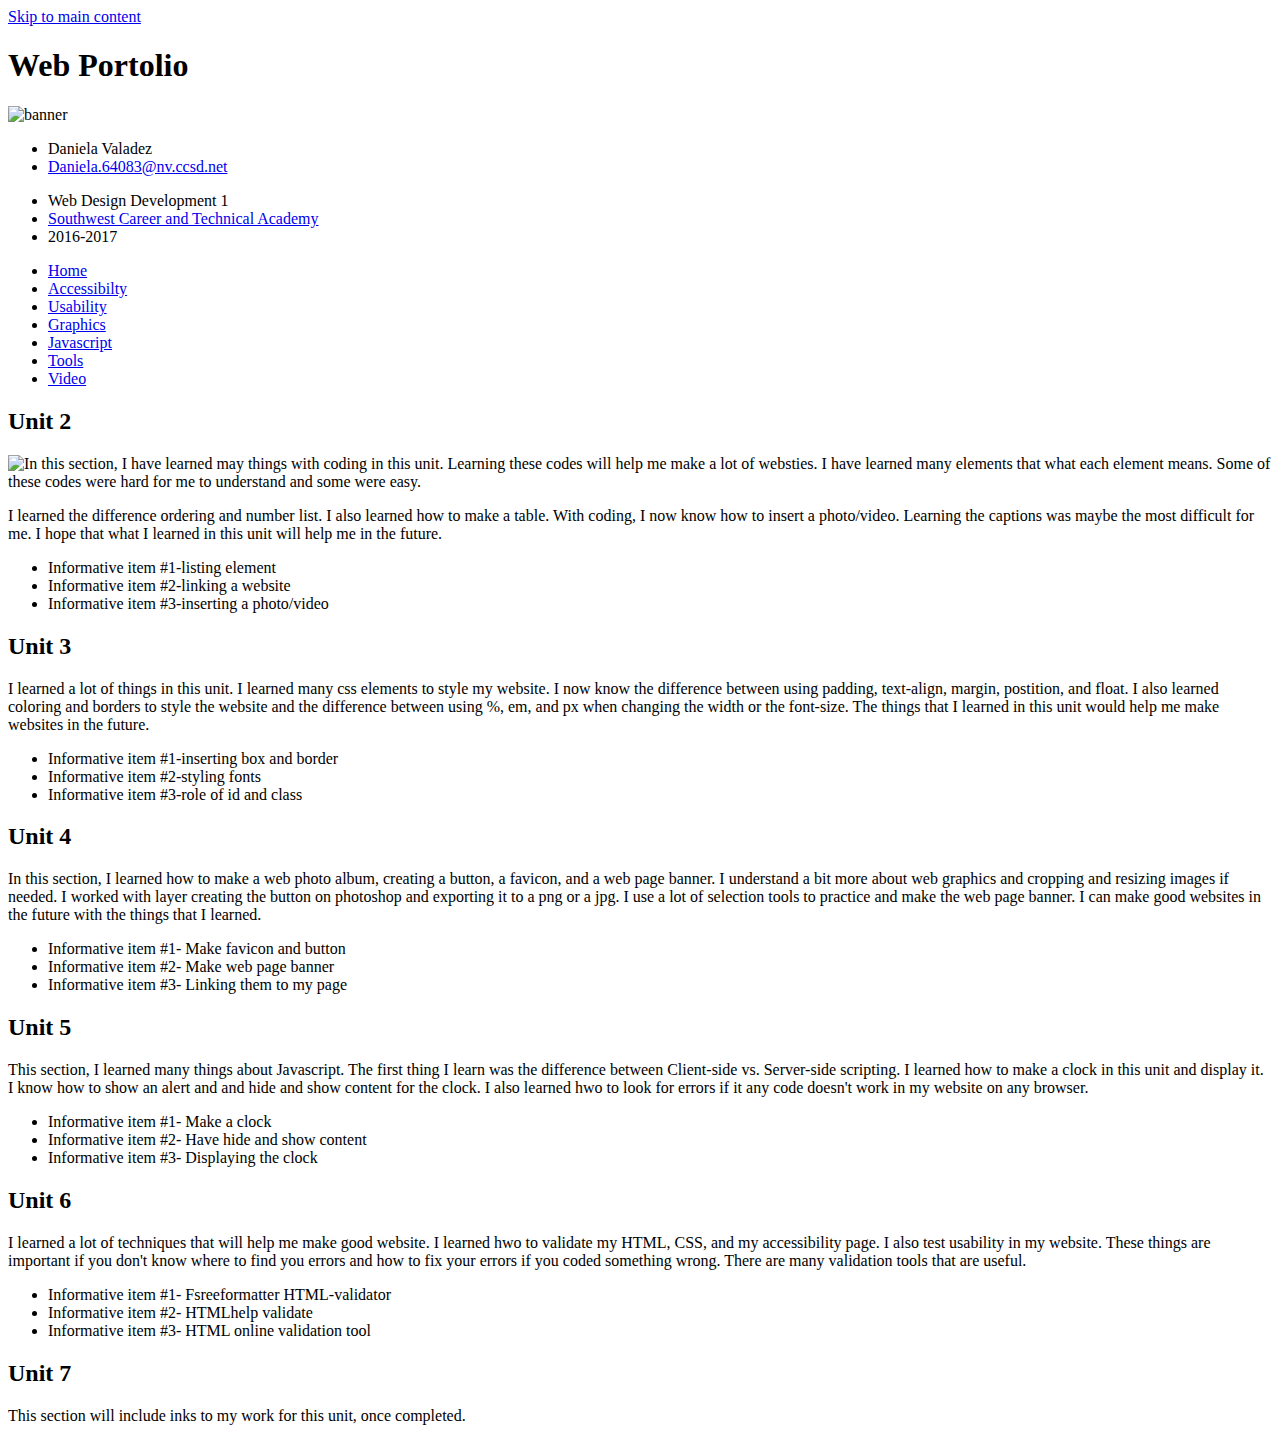
==== index.html @ cfefba8f "Create index.html" ====
<!DOCTYPE html>
<html>
<head>
	<meta charset="utf-8">
	<link rel="shortcut icon" href="_assets/images/favicon.png">
	<title>Web Portfolio: Daniela's Graphic Page</title>
	<link type="text/css" rel="stylesheet" href="_assets/css/mystyle.css" media="screen">

</head>
<body>
	<div id="skipnav">
      <a href="#main">Skip to main content</a>
    </div>

	<h1>Web Portolio</h1>

	<img src="_assets/images/banner.png" alt="banner">

	
	<div class="info"> 
		<ul>
			<li>Daniela Valadez </li>
			<li><a href="mailto:Daniela.64083@nv.ccsd.net">Daniela.64083@nv.ccsd.net</a></li>
		</ul>
	</div>

	<div>
		<ul>
			<li>Web Design Development 1 </li>
			<li><a href="http://www.swcta.net">Southwest Career and Technical Academy</a> </li>	
			<li>2016-2017</li>
		</ul>
	</div>

	
	<nav>
		<ul>
			<li><a href="index.html">Home</a></li>
			<li><a href="accessibility.html">Accessibilty</a></li>
			<li><a href="usability.html">Usability</a></li>
			<li><a href="graphics.html">Graphics</a></li>
			<li><a href="javascript.html">Javascript</a></li>
			<li><a href="tools.html">Tools</a></li>
			<li><a href="videos.html">Video</a></li>
		</ul>




	</nav>
	<main id="overview">
		
	<h2>Unit 2</h2>
	

	<p class="temp"><img src="http://dailydropcap.com/images/I-12-cap.png" title="Daily Drop Cap by Jessica Hische" align="left" alt="I"/>
n this section, I have learned may things with coding in this unit. Learning these codes will help me make a lot of websties. I have learned many elements that what each element means. Some of these codes were hard for me to understand and some were easy. </p>

	<p class="temp"> I learned the difference ordering and number list. I also learned how to make a table. With coding, I now know how to insert a photo/video. Learning the captions was maybe the most difficult for me. I hope that what I learned in this unit will help me in the future.</p>

	<ul>
			<li>Informative item #1-listing element</li>
			<li>Informative item #2-linking a website</li>
			<li>Informative item #3-inserting a photo/video</li>
	</ul>

	<h2>Unit 3</h2>
	

	<p class="temp"> I learned a lot of things in this unit. I learned many css elements to style my website. I now know the difference between using padding, text-align, margin, postition, and float. I also learned coloring and borders to style the website and the difference between using %, em, and px when changing the width or the font-size. The things that I learned in this unit would help me make websites in the future.</p>

	<ul>
			<li>Informative item #1-inserting box and border</li>
			<li>Informative item #2-styling fonts</li>
			<li>Informative item #3-role of id and class</li>

		</ul>

	<h2>Unit 4</h2>
	

	<p class="temp"> In this section, I learned how to make a web photo album, creating a button, a favicon, and a web page banner. I understand a bit more about web graphics and cropping and resizing images if needed. I worked with layer creating the button on photoshop and exporting it to a png or a jpg. I use a lot of selection tools to practice and make the web page banner. I can make good websites in the future with the things that I learned.</p>

	<ul>

			<li>Informative item #1- Make favicon and button</li>
			<li>Informative item #2- Make web page banner</li>
			<li>Informative item #3- Linking them to my page</li>

		</ul>

	<h2>Unit 5</h2>
	

	<p class="temp">This section, I learned many things about Javascript. The first thing I learn was the difference between Client-side vs. Server-side scripting. I learned how to make a clock in this unit and display it. I know how to show an alert and and hide and show content for the clock. I also learned hwo to look for errors if it any code doesn't work in my website on any browser.</p>

	<ul>

			<li>Informative item #1- Make a clock</li>
			<li>Informative item #2- Have hide and show content</li>
			<li>Informative item #3- Displaying the clock</li>

		</ul>

	<h2>Unit 6</h2>
	

	<p class="temp">I learned a lot of techniques that will help me make good website. I learned hwo to validate my HTML, CSS, and my accessibility page. I also test usability in my website. These things are important if you don't know where to find you errors and how to fix your errors if you coded something wrong. There are many validation tools that are useful. </p>

	<ul>

			<li>Informative item #1- Fsreeformatter HTML-validator </li>
			<li>Informative item #2- HTMLhelp validate </li>
			<li>Informative item #3- HTML online validation tool  </li>

		</ul>

	<h2>Unit 7</h2>
	

	<p class="temp">This section will include inks to my work for this unit, once completed.</p>

	<!--The content of your web page will go here-->


	
</main>

</body>
</html>
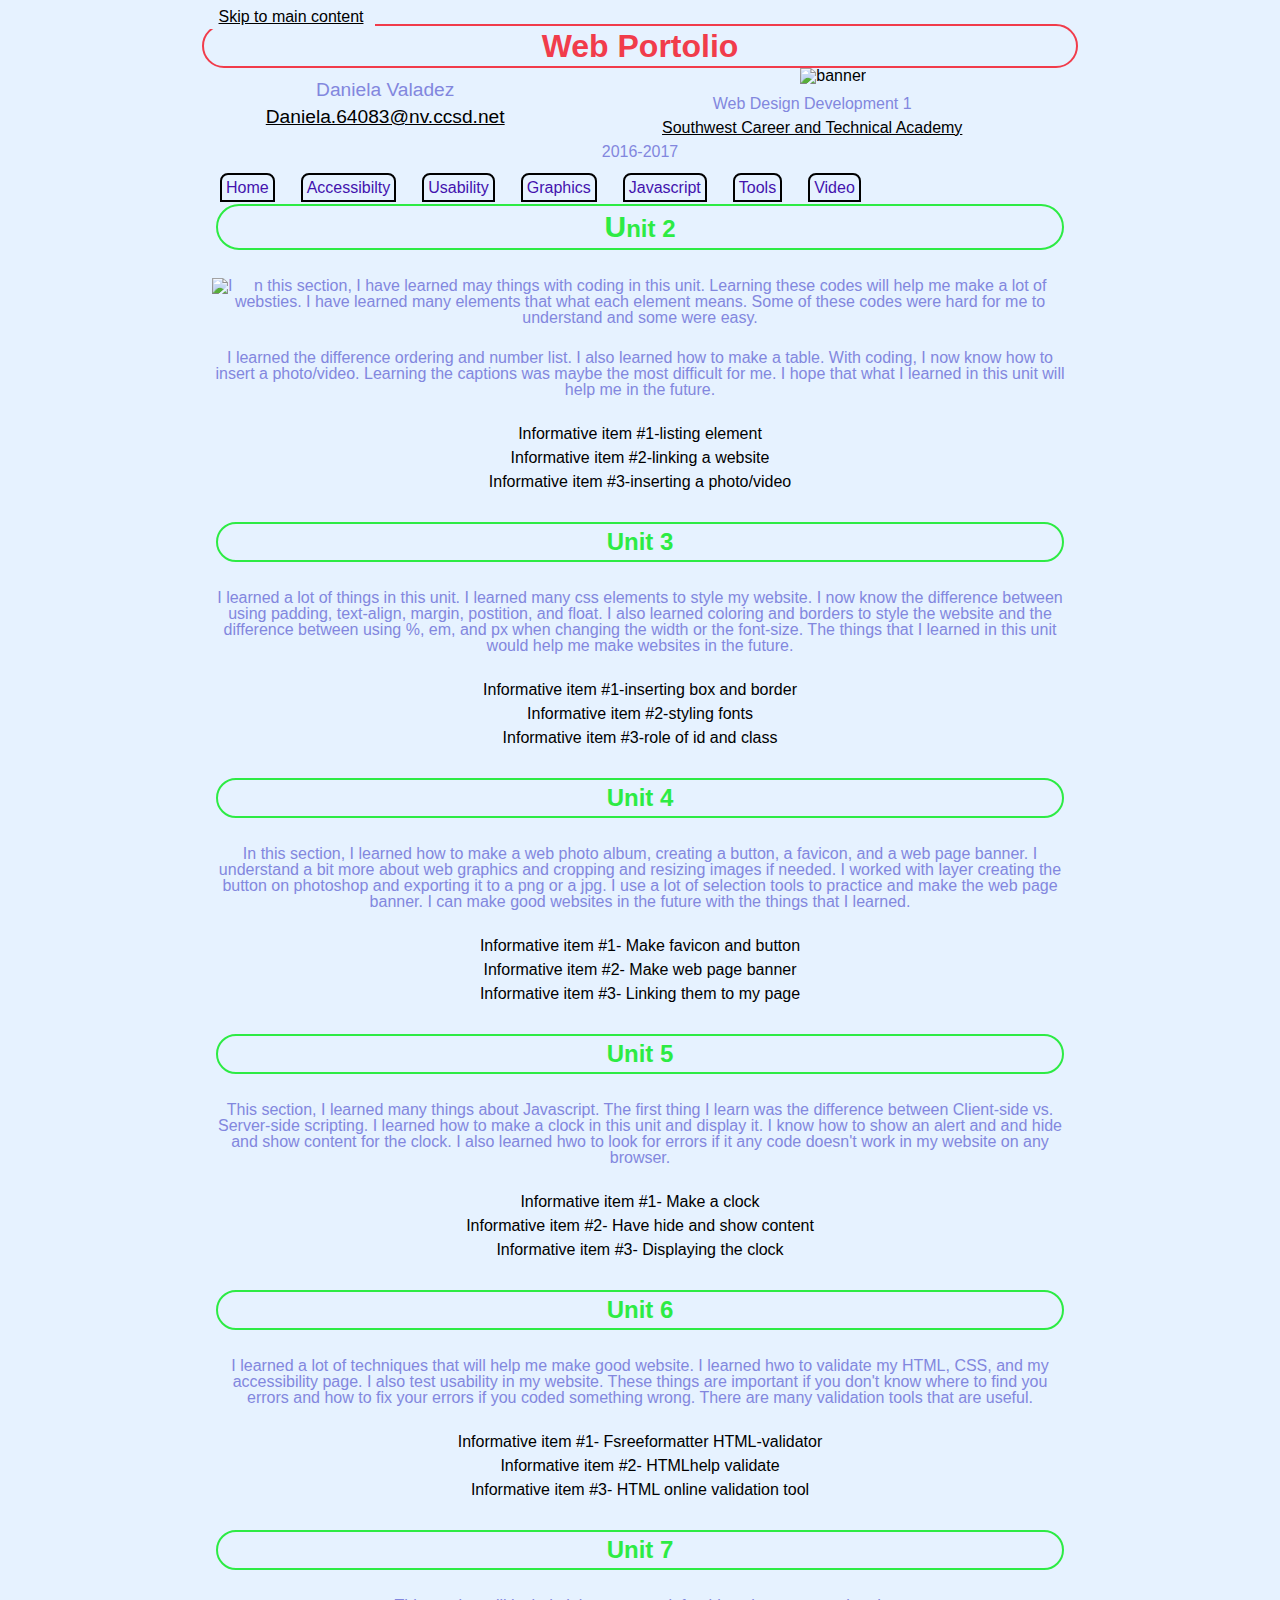
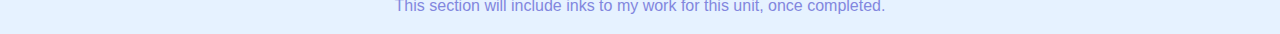
==== commit 57715697: "Update index.html" ====
--- a/index.html
+++ b/index.html
@@ -4,7 +4,7 @@
 	<meta charset="utf-8">
 	<link rel="shortcut icon" href="_assets/images/favicon.png">
 	<title>Web Portfolio: Daniela's Graphic Page</title>
-	<link type="text/css" rel="stylesheet" href="_assets/css/mystyle.css" media="screen">
+	<link type="text/css" rel="stylesheet" href="https://danival6.github.io/css/styles.css" media="screen">
 
 </head>
 <body>
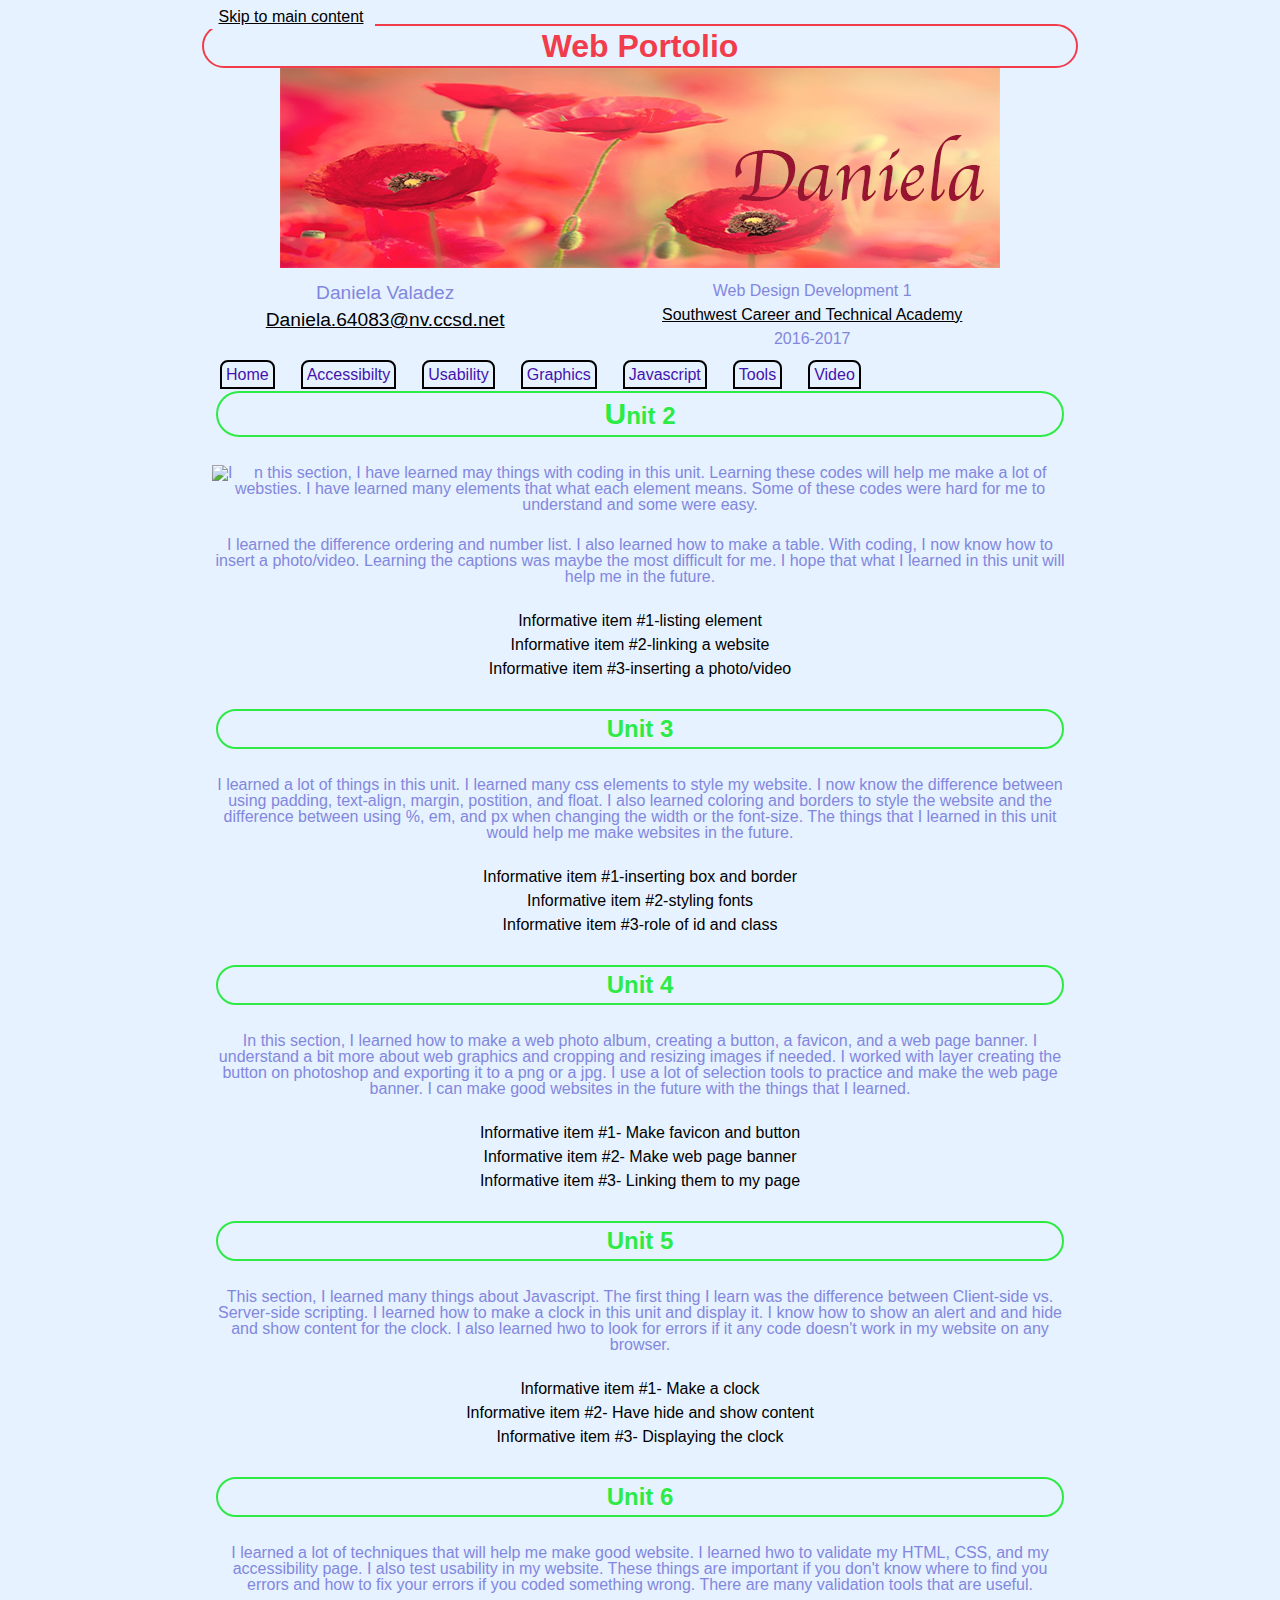
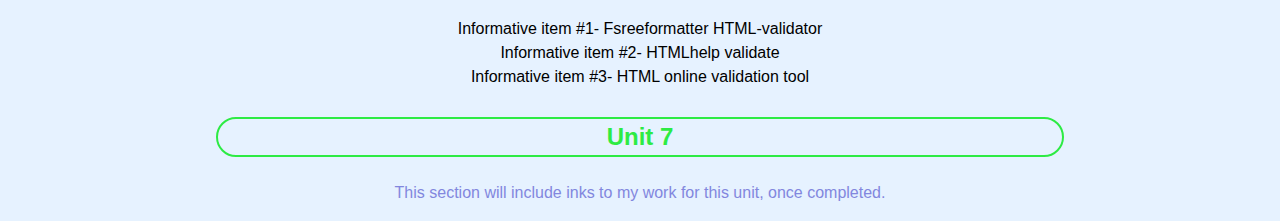
==== commit 707d9e15: "Update index.html" ====
--- a/index.html
+++ b/index.html
@@ -14,7 +14,7 @@
 
 	<h1>Web Portolio</h1>
 
-	<img src="_assets/images/banner.png" alt="banner">
+	<img src="https://danival6.github.io/images/jean.png" alt="banner">
 
 	
 	<div class="info"> 
@@ -127,4 +127,4 @@
 </main>
 
 </body>
-</html>
+</html> 
